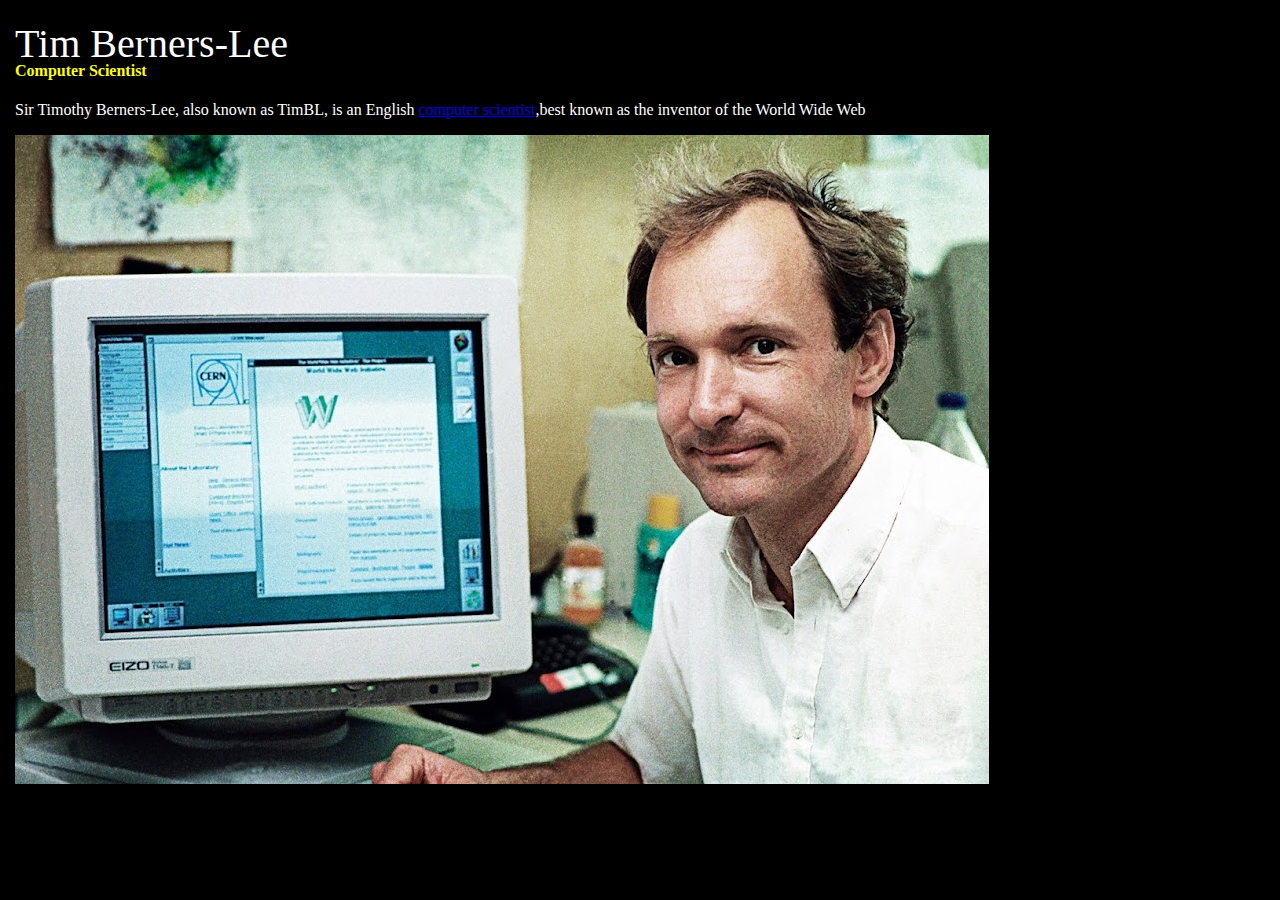
==== index.html @ a6c45d1b "main page, second page" ====
<!DOCTYPE html>
<html lang="en">
<head>
    <meta charset="UTF-8">
    <meta http-equiv="X-UA-Compatible" content="IE=edge">
    <meta name="viewport" content="width=device-width, initial-scale=1.0">
    <link rel = "stylesheet" type = "text/css" href = "../styles/styles.css">
    <title>Assignment 1</title>
</head>
<body>
    <p class = "title">Tim Berners-Lee</p>
    <h4 class = "rank">Computer Scientist</h4>
    <p>Sir Timothy Berners-Lee, also known as TimBL, is an English <a href = "secondPage.html">computer scientist</a>,best known as the inventor of the World Wide Web</p>
    <img src = "../images/Sir-Timothy-John-Berners-Lee.jpg" class = "BL">
</body>
</html>
---- styles/styles.css ----
body{
    background: black;
    margin-left: 15px;
}

.title {
    font-size: 40px;
    margin-top: 20px;
    color: white;
}

.rank {
    color: yellow;
    margin-top: -45px;
}

p{
    color: white;
}

.Bl {
    margin-top: 30px;
}



.second {
    background: orange;
}

.rank1 {
    color: white;
    font-size: 50px;
}

span {
    color: blueviolet;
    font-size: 20px;
}

.prob {
    font-size: 40px;
    color: white;
    margin-top: -17px;;
}

.back{
    color: red;
    text-decoration: none;
}
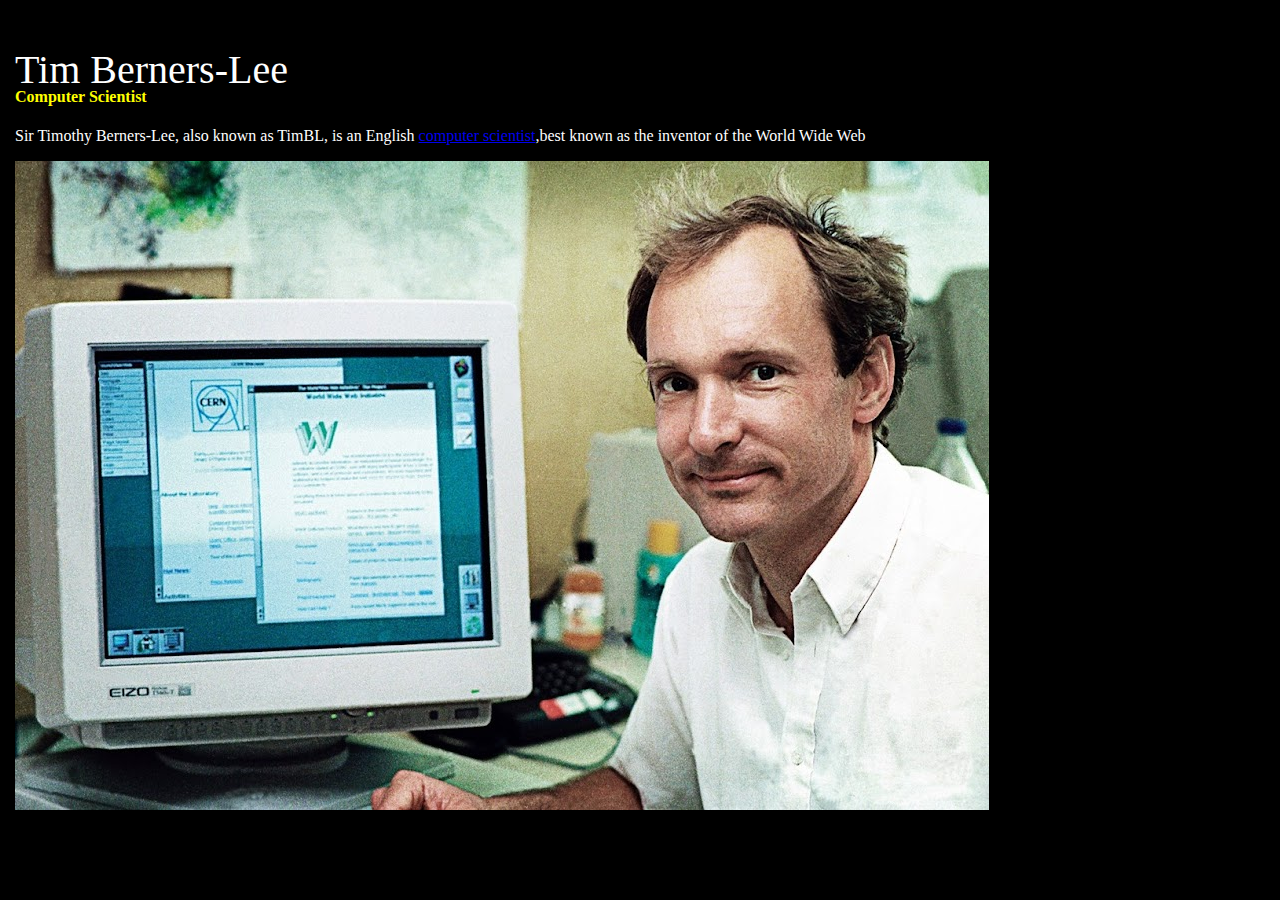
==== commit 213f7cef: "A" ====
--- a/index.html
+++ b/index.html
@@ -4,13 +4,13 @@
     <meta charset="UTF-8">
     <meta http-equiv="X-UA-Compatible" content="IE=edge">
     <meta name="viewport" content="width=device-width, initial-scale=1.0">
-    <link rel = "stylesheet" type = "text/css" href = "../styles/styles.css">
+    <link rel = "stylesheet" type = "text/css" href = "styles/styles.css"
     <title>Assignment 1</title>
 </head>
 <body>
     <p class = "title">Tim Berners-Lee</p>
     <h4 class = "rank">Computer Scientist</h4>
     <p>Sir Timothy Berners-Lee, also known as TimBL, is an English <a href = "secondPage.html">computer scientist</a>,best known as the inventor of the World Wide Web</p>
-    <img src = "../images/Sir-Timothy-John-Berners-Lee.jpg" class = "BL">
+    <img src = "images/Sir-Timothy-John-Berners-Lee.jpg" class = "BL">
 </body>
 </html>